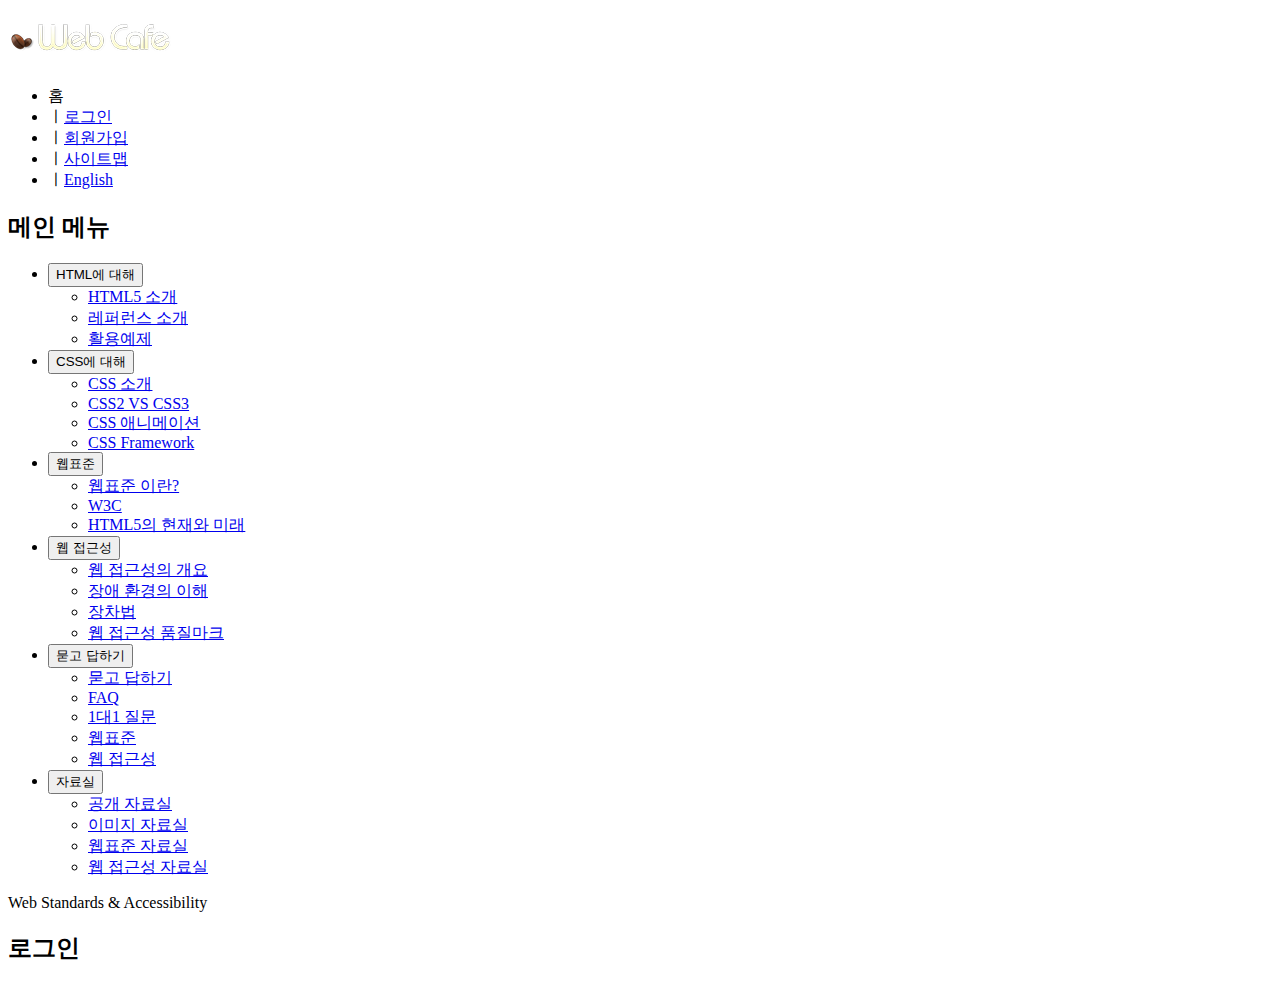
==== mine.html @ 1089b68d "로그인 UI 디자인 완성" ====
<!DOCTYPE html>
<html lang="en">

<head>
    <meta charset="UTF-8">
    <meta name="viewport" content="width=device-width, initial-scale=1.0">
    <title>웹카페-고정형 레이아웃</title>
    <link rel="stylesheet" href="#">
</head>

<body>
    <header class="header">
        <h1><a href="#"><img src="./images/logo.png" alt="web cafe"></a></h1>
        <ul>
            <li><a href="#"></a>홈</a></li>
            <li><span aria-hidden="true">ㅣ</span><a href="#">로그인</a></li>
            <li><span aria-hidden="true">ㅣ</span><a href="#">회원가입</a></li>
            <li><span aria-hidden="true">ㅣ</span><a href="#">사이트맵</a></li>
            <li><span aria-hidden="true">ㅣ</span><a href="#">English</a></li>
        </ul>

        <nav class="navigation">
            <h2 class="a11y-hidden">메인 메뉴</h2>
            <ul class=menu>
                <li class="menu-item">
                    <button class="menu-button">HTML에 대해</button>
                    <ul class="sub-menu sub-menu1">
                        <li>
                            <a href="#">HTML5 소개</a>
                        </li>
                        <li>
                            <a href="#">레퍼런스 소개</a>
                        </li>
                        <li>
                            <a href="#">활용예제</a>
                        </li>
                    </ul>
                </li>
                <li class="menu-item">
                    <button type="button" class="menu-button">CSS에 대해</button>
                    <ul class="sub-menu sub-menu2">
                        <li>
                            <a href="#">CSS 소개</a>
                        </li>
                        <li>
                            <a href="#">CSS2 VS CSS3</a>
                        </li>
                        <li>
                            <a href="#">CSS 애니메이션</a>
                        </li>
                        <li>
                            <a href="#">CSS Framework</a>
                        </li>
                    </ul>
                </li>
                <li class="menu-item">
                    <button type="button" class="menu-button">웹표준</button>
                    <ul class="sub-menu sub-menu3">
                        <li>
                            <a href="#">웹표준 이란?</a>
                        </li>
                        <li>
                            <a href="#">W3C</a>
                        </li>
                        <li>
                            <a href="#">HTML5의 현재와 미래</a>
                        </li>
                    </ul>
                </li>
                <li class="menu-item">
                    <button type="button" class="menu-button">웹 접근성</button>
                    <ul class="sub-menu sub-menu4">
                        <li>
                            <a href="#">웹 접근성의 개요</a>
                        </li>
                        <li>
                            <a href="#">장애 환경의 이해</a>
                        </li>
                        <li>
                            <a href="#">장차법</a>
                        </li>
                        <li>
                            <a href="#">웹 접근성 품질마크</a>
                        </li>
                    </ul>
                </li>
                <li class="menu-item">
                    <button type="button" class="menu-button">묻고 답하기</button>
                    <ul class="sub-menu sub-menu5">
                        <li>
                            <a href="#">묻고 답하기</a>
                        </li>
                        <li>
                            <a href="#">FAQ</a>
                        </li>
                        <li>
                            <a href="#">1대1 질문</a>
                        </li>
                        <li>
                            <a href="#">웹표준</a>
                        </li>
                        <li>
                            <a href="#">웹 접근성</a>
                        </li>
                    </ul>
                </li>
                <li class="menu-item">
                    <button type="button" class="menu-button">자료실</button>
                    <ul class="sub-menu sub-menu6">
                        <li>
                            <a href="#">공개 자료실</a>
                        </li>
                        <li>
                            <a href="#">이미지 자료실</a>
                        </li>
                        <li>
                            <a href="#">웹표준 자료실</a>
                        </li>
                        <li>
                            <a href="#">웹 접근성 자료실</a>
                        </li>
                    </ul>
                </li>
            </ul>
        </nav>
    </header>

    <div class="visual">
        <p class="viual-text">Web Standards &amp; Accessibility</p>
    </div>

    <main class="main">
        <section>
            <div class="group group1">
                <h2>로그인</h2>
                <form>

                </form>
            </div>
        </section>

        <div class="group group2">

        </div>

        <div class="group group3">

        </div>
    </main>

    <div class="slogan"></div>

    <footer class="footer">

    </footer>

</body>

</html>
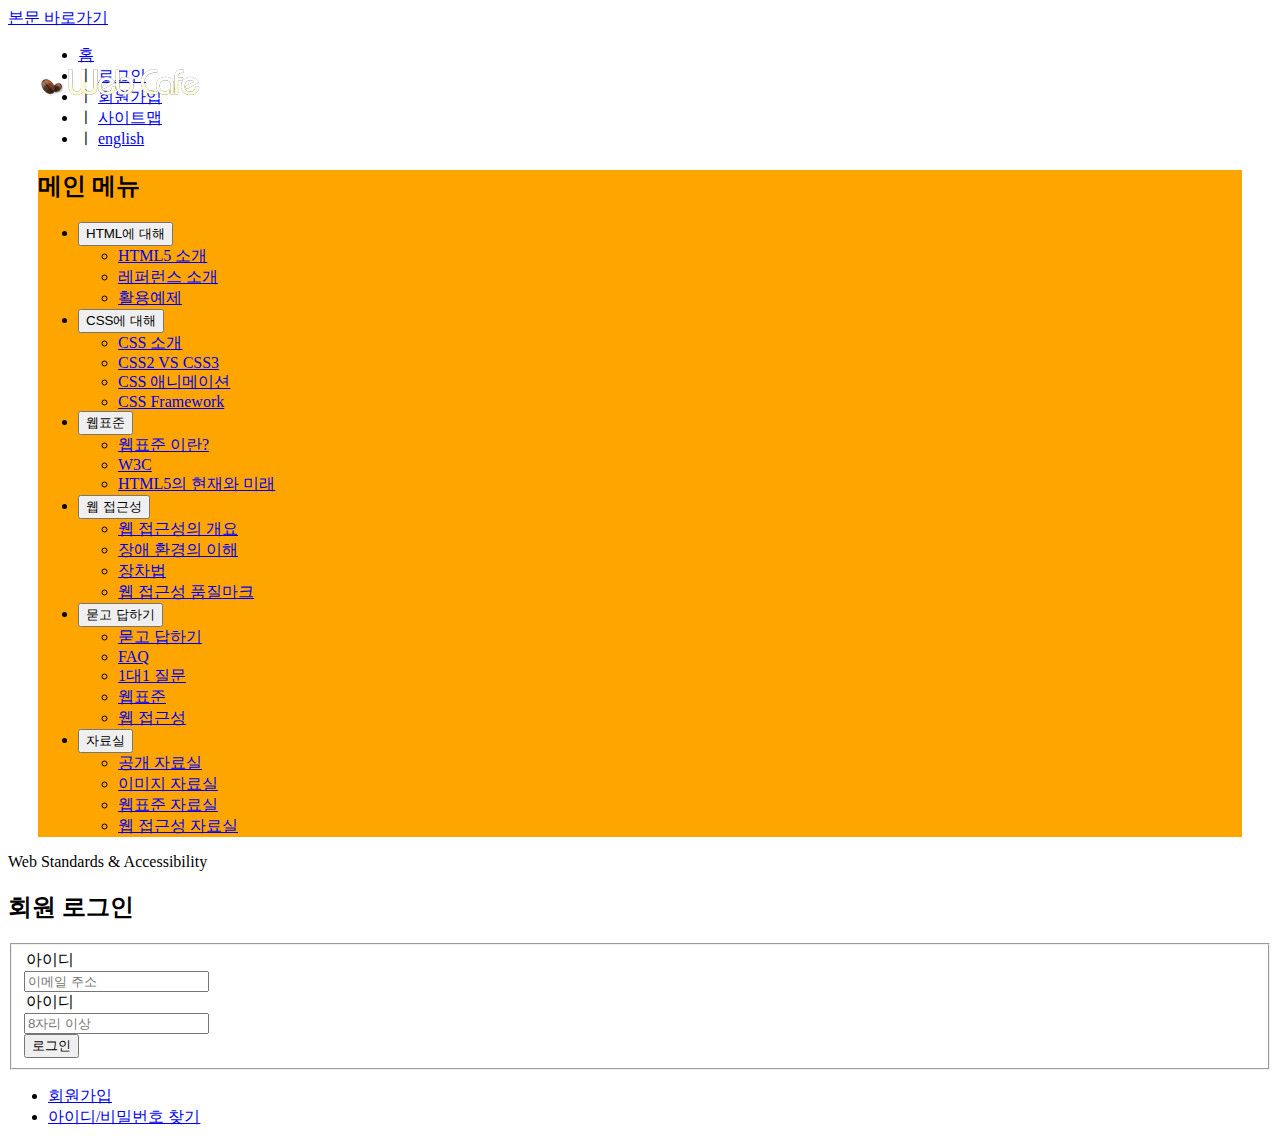
==== commit 5669748e: "웹 관련 용어 디자인" ====
--- a/mine.html
+++ b/mine.html
@@ -1,22 +1,39 @@
 <!DOCTYPE html>
-<html lang="en">
+<html lang="ko-KR">
 
 <head>
     <meta charset="UTF-8">
-    <meta name="viewport" content="width=device-width, initial-scale=1.0">
     <title>웹카페-고정형 레이아웃</title>
-    <link rel="stylesheet" href="#">
+    <link rel="stylesheet" href="./cssMine.css">
 </head>
 
 <body>
+
+    <div class="skip-nav"><a href="#">본문 바로가기</a></div>
+
     <header class="header">
-        <h1><a href="#"><img src="./images/logo.png" alt="web cafe"></a></h1>
-        <ul>
-            <li><a href="#"></a>홈</a></li>
-            <li><span aria-hidden="true">ㅣ</span><a href="#">로그인</a></li>
-            <li><span aria-hidden="true">ㅣ</span><a href="#">회원가입</a></li>
-            <li><span aria-hidden="true">ㅣ</span><a href="#">사이트맵</a></li>
-            <li><span aria-hidden="true">ㅣ</span><a href="#">English</a></li>
+        <h1 class="logo">
+            <a href="#"><img src="./images/logo.png" alt="web cafe"></a>
+        </h1>
+        <ul class="member">
+            <li>
+                <a href="#">홈</a>
+            </li>
+            <li>
+                <span class="divider" aria-hidden="true">ㅣ</span>
+                <a href="#">로그인</a>
+            </li>
+            <li>
+                <span class="divider" aria-hidden="true">ㅣ</span>
+                <a href="#">회원가입</a>
+            </li>
+            <li>
+                <span class="divider" aria-hidden="true">ㅣ</span>
+                <a href="#">사이트맵</a>
+            </li>
+            <li>
+                <span class="divider" aria-hidden="true">ㅣ</span>
+                <a href="#">english</a></li>
         </ul>
 
         <nav class="navigation">
@@ -130,14 +147,31 @@
     </div>
 
     <main class="main">
-        <section>
-            <div class="group group1">
-                <h2>로그인</h2>
-                <form>
 
+        <div class="group group1">
+            <section>
+                <h2>회원 로그인</h2>
+                <form class="login-form" action="#" method="POST">
+                    <fieldset>
+                        <div>
+                            <legend for="userEmail">아이디</legend>
+                            <input type="email" class="userEmail" id="userEmail" placeholder="이메일 주소">
+                        </div>
+                        <div>
+                            <legend for="userPw">아이디</legend>
+                            <input type="password" class="userPw" id="userPw" placeholder="8자리 이상">
+                        </div>
+                        <button class="btn-login" type="submit">로그인</button>
+                    </fieldset>
                 </form>
-            </div>
-        </section>
+                <ul class="login-member">
+                    <li class="signup"><span class="icon-right-open" aria-hidden="true"><a href="#">회원가입</a></span></li>
+                    <li class="find-pw"><span class="icon-right-open" aria-hidden="true"><a href="#">아이디/비밀번호
+                                찾기</a></span></li>
+                </ul>
+            </section>
+        </div>
+
 
         <div class="group group2">
 
--- a/cssMine.css
+++ b/cssMine.css
@@ -0,0 +1,54 @@
+@import url(//spoqa.github.io/spoqa-han-sans/css/SpoqaHanSans-kr.css);
+@import url(https://necolas.github.io/normalize.css/8.0.1/normalize.css);
+@import url(./fontello.css);
+
+.a11y-hidden{
+
+}
+
+.skip-na{
+    display:noen;
+}
+
+.header{
+    border-radius: 15px 15px 0 0;
+    background-color: #fff;
+    padding: 0 30px;
+    position: relative;
+}
+
+.logo{
+    position: absolute;
+}
+
+.member{
+
+}
+
+.divider{
+
+}
+
+.navigation{
+    background-color: orange;
+}
+
+.menu{
+    
+}
+
+.menu-item{
+
+}
+
+.menu-button{
+
+}
+
+.sub-menu{
+
+}
+
+.sub-menu1{
+
+}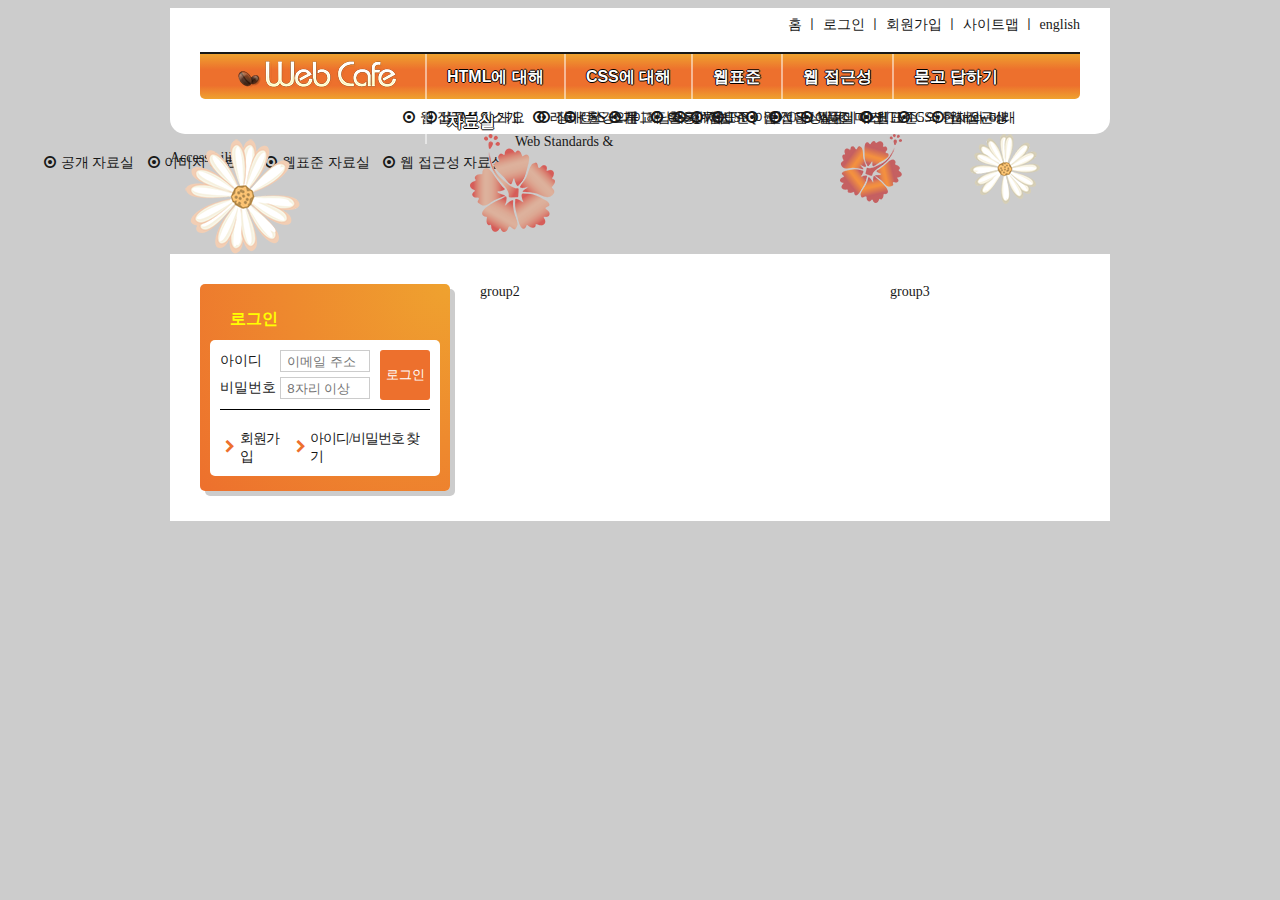
==== commit d839a630: "새소식 마크업 및 디자인(grid)" ====
--- a/mine.html
+++ b/mine.html
@@ -4,7 +4,7 @@
 <head>
     <meta charset="UTF-8">
     <title>웹카페-고정형 레이아웃</title>
-    <link rel="stylesheet" href="./cssMine.css">
+    <link rel="stylesheet" href="./css/cssMine.css">
 </head>
 
 <body>
@@ -143,42 +143,48 @@
     </header>
 
     <div class="visual">
-        <p class="viual-text">Web Standards &amp; Accessibility</p>
+        <p class="visual-text">Web Standards &amp; Accessibility</p>
     </div>
 
     <main class="main">
 
         <div class="group group1">
-            <section>
-                <h2>회원 로그인</h2>
+            <section class="login">
+                <h2 class="login-heading">로그인</h2>
                 <form class="login-form" action="#" method="POST">
                     <fieldset>
-                        <div>
-                            <legend for="userEmail">아이디</legend>
+                        <legend>회원 로그인</legend>
+                        <div class="user-email">
+                            <label for="userEmail">아이디</label>
                             <input type="email" class="userEmail" id="userEmail" placeholder="이메일 주소">
                         </div>
-                        <div>
-                            <legend for="userPw">아이디</legend>
+                        <div class="user-pw">
+                            <label for="userPw">비밀번호</label>
                             <input type="password" class="userPw" id="userPw" placeholder="8자리 이상">
                         </div>
                         <button class="btn-login" type="submit">로그인</button>
                     </fieldset>
                 </form>
                 <ul class="login-member">
-                    <li class="signup"><span class="icon-right-open" aria-hidden="true"><a href="#">회원가입</a></span></li>
-                    <li class="find-pw"><span class="icon-right-open" aria-hidden="true"><a href="#">아이디/비밀번호
-                                찾기</a></span></li>
+                    <li class="signup">
+                        <span class="icon-right-open" aria-hidden="true"></span>
+                            <a href="#">회원가입</a>
+                    </li>
+                    <li class="find-pw">
+                        <span class="icon-right-open" aria-hidden="true"></span>
+                            <a href="#">아이디/비밀번호 찾기</a>
+                    </li>
                 </ul>
             </section>
         </div>
 
 
         <div class="group group2">
-
+            group2
         </div>
 
         <div class="group group3">
-
+            group3
         </div>
     </main>
 
--- a/css/cssMine.css
+++ b/css/cssMine.css
@@ -0,0 +1,355 @@
+@import url(//spoqa.github.io/spoqa-han-sans/css/SpoqaHanSans-kr.css);
+@import url(https://necolas.github.io/normalize.css/8.0.1/normalize.css);
+@import url(./fontello.css);
+
+.a11y-hidden,
+legend {
+    position: absolute;
+    width: 1px;
+    height: 1px;
+    margin: 0;
+    overflow: hidden;
+    clip-path: polygon(0 0, 0 0, 0 0);
+    clip: rect(0 0 0 0);
+    clip: rect(0, 0, 0, 0);
+}
+
+body *,
+body *::before,
+body *::after {
+    box-sizing: border-box;
+}
+
+html {
+    font-size: 10px;
+}
+
+/*링크 스타일*/
+a {
+    color: inherit;
+    text-decoration: none;
+    /*a태그 밑줄 없애기*/
+}
+
+body {
+    font-family: 'Spoqa Han Sans', 'Sans-serif';
+    /*'Spoqa Han Sans폰트 오류 시 'Sans-serif' 글꼴군으로 대체*/
+    font-size: 1.4rem;
+    color: #181818;
+    background: #ccc;
+}
+
+a {
+    color: inherit;
+    text-decoration: none;
+    /*a태그 밑줄 없애기*/
+}
+
+.skip-nav {
+    display: none;
+}
+
+.header,
+.visual,
+.main,
+.slogan {
+    width: 940px;
+    margin: 0 auto;
+}
+
+
+.header {
+    border-radius: 0 0 15px 15px;
+    background-color: #fff;
+    padding: 0 30px;
+    position: relative;
+}
+
+.logo {
+    position: absolute;
+    top: 50px;
+    left: 65px;
+    margin: 0;
+}
+
+.member {
+    margin: 0;
+    padding-left: 0;
+    list-style: none;
+    text-align: right;
+}
+
+.member li {
+    display: inline-block;
+    padding: 2px 0;
+}
+
+.member a {
+    padding: 6px 0;
+    display: inline-block;
+}
+
+.navigation {
+    padding-bottom: 35px;
+}
+
+.menu {
+    background: linear-gradient(to bottom,
+            #efa22f 0%,
+            #ed702d 35%,
+            #ed702d 70%,
+            #efa22f 100%);
+    border-top: 2px solid currentColor;
+    margin: 10px 0 0 0;
+    padding-left: 0;
+    list-style: none;
+    height: 47px;
+    border-radius: 0 0 5px 5px;
+    padding-left: 225px;
+}
+
+.menu-item {
+    position: relative;
+    float: left;
+}
+
+.menu-button {
+    cursor: pointer;
+    font-size: 1.6rem;
+    color: #fff;
+    font-weight: 700;
+    background: transparent;
+    line-height: 45px;
+    display: block;
+    padding: 0 20px;
+    border: 0;
+    border-left: 2px solid rgba(255, 255, 255, .5);
+    text-shadow: 1px 0 0 #000, 0 1px 0 #000, -1px 0 0 #000, 0 -1px 0 #000;
+}
+
+.sub-menu {
+    margin: 0;
+    padding-left: 0;
+    list-style-type: none;
+    position: absolute;
+    top: 47px;
+    white-space: nowrap;
+}
+
+.sub-menu li,
+.sub-menu a {
+    display: inline-block;
+}
+
+.sub-menu a {
+    padding: 8px 0;
+    margin-right: 10px;
+}
+
+.sub-menu a::before {
+    content: "\f192";
+    font-family: 'fontello';
+    display: inline-block;
+    text-decoration: inherit;
+    width: 1em;
+    margin-right: .2em;
+}
+
+.sub-menu a:hover::before,
+.sub-menu a:focus::before {
+    /*서브 메뉴에 아이콘 추가*/
+    content: "\e800";
+}
+
+.sub-menu1,
+.sub-menu2,
+.sub-menu3 {
+    left: 0;
+}
+
+.sub-menu4,
+.sub-menu5,
+.sub-menu6 {
+    right: 0;
+}
+
+@keyframes textAni {
+    0% {
+        font-size: 12px;
+        color: rgba(0, 0, 0, 0);
+        transform: translate(0, 0);
+    }
+
+    100% {
+        font-size: 24px;
+        color: rgba(0, 0, 0, 1);
+        transform: translate(400px, 75px);
+    }
+}
+
+@keyframes bgAni {
+    0% {
+        opacity: 1;
+    }
+
+    100% {
+        opacity: 0;
+    }
+}
+
+.visual {
+    height: 120px;
+    position: relative;
+}
+
+.visual::before,
+.visual::after {
+    content: "";
+    position: absolute;
+    top: 0;
+    left: 0;
+    width: 100%;
+    height: 100%;
+    background-repeat: no-repeat;
+    animation: bgAni 2000ms alternate infinite ease-in-out;
+}
+
+.visual::before {
+    background-image: url(./images/ani_flower_01.png),
+        url(./images/ani_flower_02.png);
+    background-position: 0 -10px, 670px 0;
+}
+
+.visual::after {
+    background-image: url(./images/ani_flower_03.png),
+        url(./images/ani_flower_04.png);
+    background-position: 300px 0, 800px 0;
+    animation-delay: 1000ms;
+}
+
+.visual-text {
+    width: 500px;
+    margin: 0;
+    font-family: Georgia, 'Times New Roman', Times, serif;
+    animation-name: textAni;
+    animation-duration: 3000ms;
+    animation-fill-mode: forwards;
+}
+
+.main {
+    background-color: #fff;
+    padding: 30px 15px;
+    overflow: hidden;
+}
+
+.group {
+    float: left;
+    margin: 0 15px;
+}
+
+.group1 {
+    width: 250px;
+}
+
+
+.group2 {
+    width: 380px;
+}
+
+.group3 {
+    width: 190px;
+}
+
+.login {
+    background: radial-gradient(circle at right top, #efa22f, #ed702d);
+    border-radius: 5px;
+    box-shadow: 5px 5px 0 0 #ccc;
+    padding: 15px 10px;
+}
+
+.login-heading {
+    margin: 0;
+    padding: 10px 10px 0 10px;
+    color: #ff0;
+    font-size: 1.6rem;
+    font-weight: 700;
+    text-indent: 10px;
+}
+
+.login-form {
+    margin-top: 10px;
+    padding: 10px;
+    background: #fff;
+    border-radius: 5px 5px 0 0;
+}
+
+.login-form fieldset {
+    border: 0;
+    border-bottom: 1px solid#000;
+    padding: 0px;
+    padding-bottom: 5px;
+    margin: 0;
+    position: relative;
+}
+
+.user-email,
+.user-pw {
+    margin-bottom: 5px;
+}
+
+.user-email *,
+.user-pw * {
+    vertical-align: middle;
+}
+
+.btn-login {
+    position: absolute;
+    top: 0;
+    right: 0;
+    width: 50px;
+    height: 50px;
+    padding: 0 4px;
+    border: 0;
+    border-radius: 3px;
+    background-color: #ed702d;
+    color: #fff;
+}
+
+.login-form label {
+    width: 4em;
+    display: inline-block;
+}
+
+.login-form input {
+    width: 90px;
+    height: 22px;
+    border: 1px solid #ccc;
+    padding: 1px 1px 1px 0.5em;
+}
+
+.login-member {
+    background: #fff;
+    padding: 2px 10px;
+    margin: 0;
+    list-style: none;
+    border-radius: 0 0 5px 5px;
+    display: flex;
+    flex-flow: row nowrap;
+    justify-content: space-between;
+    letter-spacing: -1px;
+}
+
+.login-member li{
+    display: flex;
+    flex-flow: row nowrap;
+    align-items: center;
+}
+
+.login-member .icon-right-open{
+    color: #ed702d;
+}
+
+.login-member a{
+    display: block;
+    padding: 8px 0;
+}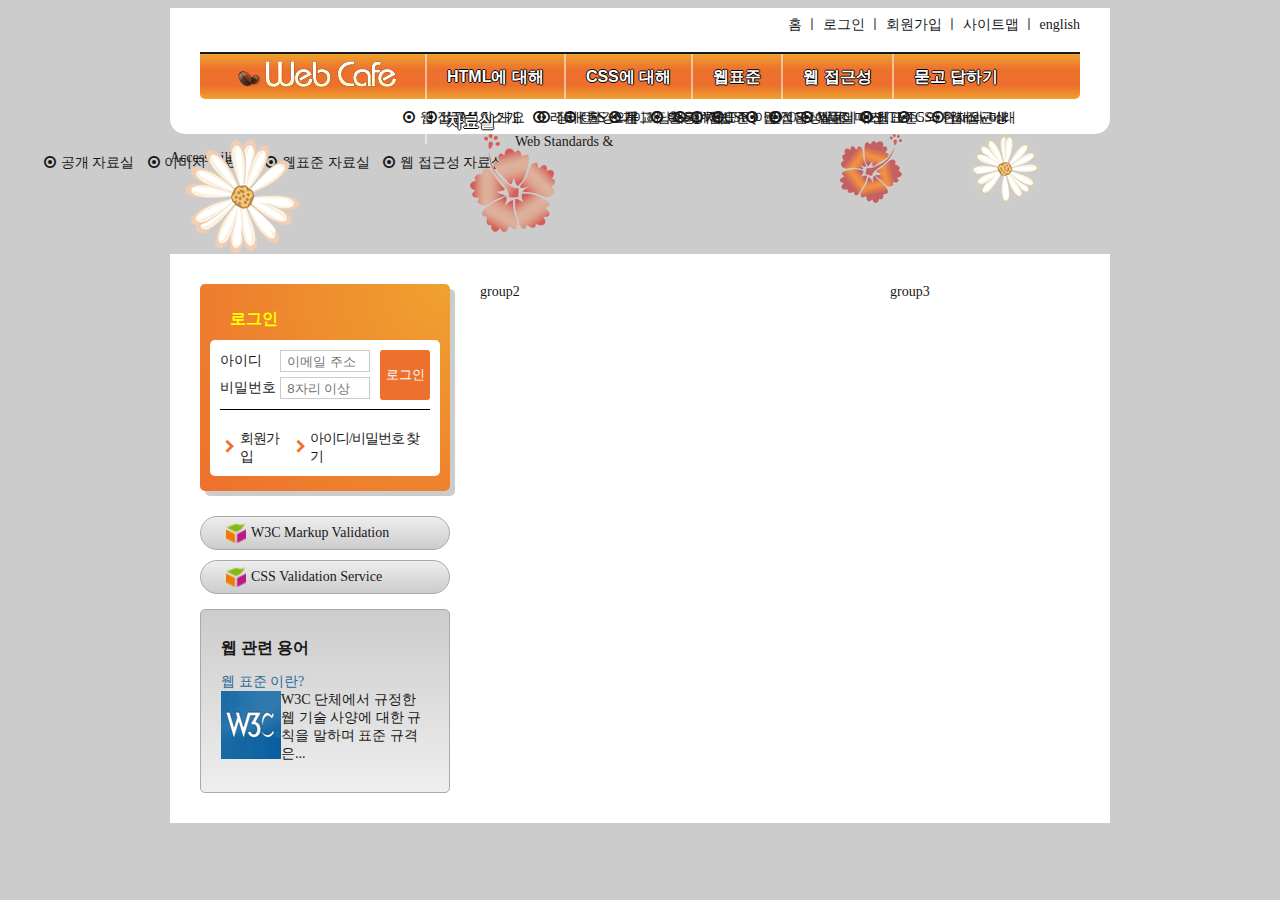
==== commit b65e7f16: "신규이벤트 및 관련 사이트 마크업" ====
--- a/mine.html
+++ b/mine.html
@@ -168,14 +168,43 @@
                 <ul class="login-member">
                     <li class="signup">
                         <span class="icon-right-open" aria-hidden="true"></span>
-                            <a href="#">회원가입</a>
+                        <a href="#">회원가입</a>
                     </li>
                     <li class="find-pw">
                         <span class="icon-right-open" aria-hidden="true"></span>
-                            <a href="#">아이디/비밀번호 찾기</a>
+                        <a href="#">아이디/비밀번호 찾기</a>
                     </li>
                 </ul>
             </section>
+
+            <section class="validation">
+                <h2 class="a11y-hidden">유효성 검사 배너</h2>
+                <ul class="validation-list">
+                    <li>
+                        <a href="https://validator.w3.org/" target="_blank" title="마크업 유효성 검사 사이트로 이동">
+                            W3C Markup Validation</a>
+                    </li>
+                    <li><a href="https://jigsaw.w3.org/css-validator/" target="_blank" title="CSS 유효성 검사 사이트로 이동">
+                            CSS Validation Service</a>
+                    </li>
+                </ul>
+            </section>
+
+            <section class="term">
+                <h2 class="term-heading">웹 관련 용어</h2>
+                <dl class="term-list">
+                    <div>
+                        <dt class="term-list-subject">웹 표준 이란?</dt>
+                        <dd class="term-list-thumbnail">
+                            <img src="./images/web_standards.gif" alt="W3C">
+                        </dd>
+                        <dd class="term-list-breif">
+                            W3C 단체에서 규정한 웹 기술 사양에 대한 규칙을 말하며 표준 규격은...
+                        </dd>
+                    </div>
+                </dl>
+            </section>
+
         </div>
 
 
--- a/css/cssMine.css
+++ b/css/cssMine.css
@@ -22,13 +22,6 @@
 
 html {
     font-size: 10px;
-}
-
-/*링크 스타일*/
-a {
-    color: inherit;
-    text-decoration: none;
-    /*a태그 밑줄 없애기*/
 }
 
 body {
@@ -39,6 +32,7 @@
     background: #ccc;
 }
 
+/*링크 스타일*/
 a {
     color: inherit;
     text-decoration: none;
@@ -59,10 +53,10 @@
 
 
 .header {
+    position: relative;
+    background-color: #fff;
     border-radius: 0 0 15px 15px;
-    background-color: #fff;
     padding: 0 30px;
-    position: relative;
 }
 
 .logo {
@@ -352,4 +346,63 @@
 .login-member a{
     display: block;
     padding: 8px 0;
+}
+
+.validation{
+    margin: 25px 0 0 0;
+}
+
+.validation-list{
+    margin: 25px 0 0 0;
+    list-style-type: none;
+    padding-left: 0;
+}
+
+.validation-list a{
+    display: block;
+    border-radius: 20px;
+    border: 1px solid #aaa;
+    background: url("./images/validation_icon.png") no-repeat 
+    25px 50% / 20px 20px, linear-gradient(to bottom, #eee, #ccc);
+    padding: 8px 10px 8px 50px;
+    margin-top: 10px;
+}
+
+.validation-list a:hover
+.validation-list a:active{
+    color: red;
+}
+
+.term{
+    border: 1px solid #aaa;
+    background: linear-gradient(to top, #eee, #ccc);
+    padding: 15px 20px;
+    margin: 15px 0 0 0;
+    border-radius: 5px;
+}
+
+.term-heading{
+    font-size: 1.6rem;
+    font-weight: 700;
+}
+
+.term-list{
+    
+}
+
+.term-list-subject{
+    color: #296897;
+}
+
+.term-list dd{
+    margin:0;
+}
+
+.term-list-thumbnail{
+    float: left;
+    display: block;
+}
+
+.term-list-brief{
+
 }